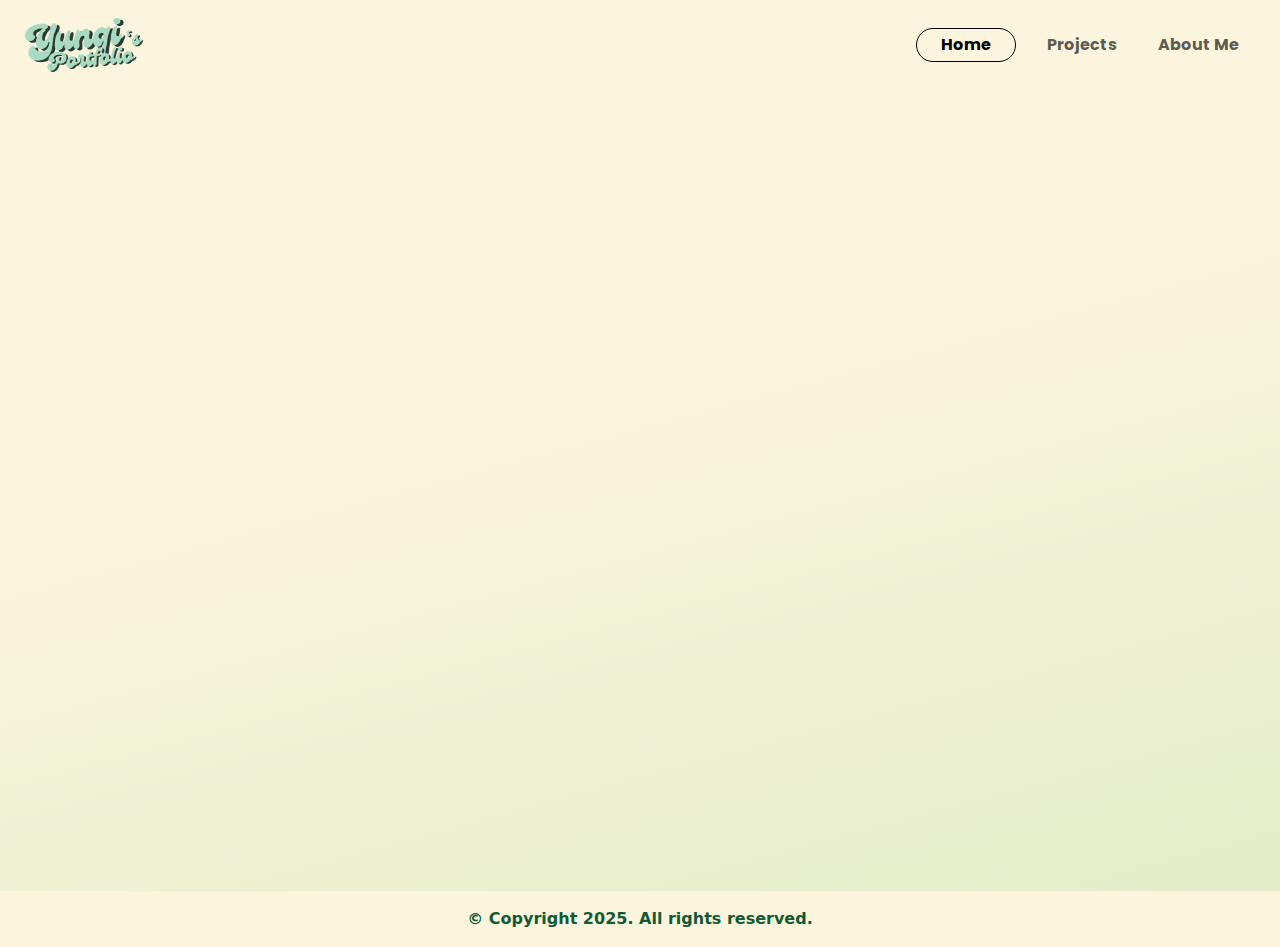
==== index.html @ 10a530a4 "Add files via upload" ====
<!DOCTYPE html>
<html lang="en">
<head>
    <meta charset="UTF-8">
    <meta name="viewport" content="width=device-width, initial-scale=1.0">
    <meta http-equiv="X-UA-Compatible" content="ie=edge">
    <title>My Portfolio</title>

    <!-- Bootstrap CSS -->
    <link href="https://cdn.jsdelivr.net/npm/bootstrap@5.3.0-alpha1/dist/css/bootstrap.min.css" rel="stylesheet">

    <!-- Custom Stylesheet -->
    <link href="style.css" rel="stylesheet">

    <!-- Google Fonts -->
    <link href="https://fonts.googleapis.com/css2?family=Lilita+One&family=Poppins:wght@100..900&display=swap" rel="stylesheet">

    <!-- Google Icons -->
    <link href="https://fonts.googleapis.com/css2?family=Material+Symbols+Outlined" rel="stylesheet">
    
</head>

<body>
    <!-- Navbar -->
    <nav class="navbar navbar-expand-lg">
        <div class="container-fluid">
            <a class="navbar-brand" href="index.html"><img src="assets/logo.png" class="logo" alt="Logo image"/></a>
            <button class="navbar-toggler" type="button" data-bs-toggle="collapse" data-bs-target="#navbarNav" aria-controls="navbarNav" aria-expanded="false" aria-label="Toggle navigation">
                <span class="navbar-toggler-icon"></span>
            </button>
            <div class="collapse navbar-collapse" id="navbarNav">
                <ul class="navbar-nav ms-auto poppins-bold">
                    <li class="nav-item"><a class="nav-link active" href="index.html">Home</a></li>
                    <li class="nav-item"><a class="nav-link" href="projects.html">Projects</a></li>
                    <li class="nav-item"><a class="nav-link" href="about.html">About Me</a></li>
                </ul>
            </div>
        </div>
    </nav>

    <!-- Hero Section -->
    <section id="home" class="full-height d-flex align-items-center justify-content-center fade-in">
        <div class="text-center green-text">
            <h1 class="text-shadows">Hello, I'm <br>Than Yun Qi.</h1>
            <p class="mb-5 poppins fs-2">Welcome to my portfolio.</p>
            <a class="action-hyperlink poppins fw-bold fs-4" href="projects.html">
                Click to view more 
                <span class="ms-2 mt-1 material-symbols-outlined">arrow_circle_right</span>
            </a>
        </div>
    </section>
</body>

<!-- Footer -->
<footer class="text-center py-3" style="background-color: #FBF5DD;">
    &copy; Copyright 2025. All rights reserved.
</footer>
</html>
---- style.css ----
* {
    padding: 0;
    margin: 0;
}

.lilita-one-regular {
    font-family: "Lilita One", sans-serif;
    font-weight: 400;
    font-style: normal;
  }
  
  .poppins-thin {
    font-family: "Poppins", sans-serif;
    font-weight: 100;
    font-style: normal;
  }
  
  .poppins-extralight {
    font-family: "Poppins", sans-serif;
    font-weight: 200;
    font-style: normal;
  }
  
  .poppins-light {
    font-family: "Poppins", sans-serif;
    font-weight: 300;
    font-style: normal;
  }
  
  .poppins-regular {
    font-family: "Poppins", sans-serif;
    font-weight: 400;
    font-style: normal;
  }
  
  .poppins-medium {
    font-family: "Poppins", sans-serif;
    font-weight: 500;
    font-style: normal;
  }
  
  .poppins-semibold {
    font-family: "Poppins", sans-serif;
    font-weight: 600;
    font-style: normal;
  }
  
  .poppins-bold {
    font-family: "Poppins", sans-serif;
    font-weight: 700;
    font-style: normal;
  }
  
  .poppins-extrabold {
    font-family: "Poppins", sans-serif;
    font-weight: 800;
    font-style: normal;
  }
  
  .poppins-black {
    font-family: "Poppins", sans-serif;
    font-weight: 900;
    font-style: normal;
  }
  
  .poppins-thin-italic {
    font-family: "Poppins", sans-serif;
    font-weight: 100;
    font-style: italic;
  }
  
  .poppins-extralight-italic {
    font-family: "Poppins", sans-serif;
    font-weight: 200;
    font-style: italic;
  }
  
  .poppins-light-italic {
    font-family: "Poppins", sans-serif;
    font-weight: 300;
    font-style: italic;
  }
  
  .poppins-regular-italic {
    font-family: "Poppins", sans-serif;
    font-weight: 400;
    font-style: italic;
  }
  
  .poppins-medium-italic {
    font-family: "Poppins", sans-serif;
    font-weight: 500;
    font-style: italic;
  }
  
  .poppins-semibold-italic {
    font-family: "Poppins", sans-serif;
    font-weight: 600;
    font-style: italic;
  }
  
  .poppins-bold-italic {
    font-family: "Poppins", sans-serif;
    font-weight: 700;
    font-style: italic;
  }
  
  .poppins-extrabold-italic {
    font-family: "Poppins", sans-serif;
    font-weight: 800;
    font-style: italic;
  }
  
  .poppins-black-italic {
    font-family: "Poppins", sans-serif;
    font-weight: 900;
    font-style: italic;
  }
  
  :root {
    --color-primary: #6B8A7A;
    --color-secondary: #A8C3B0;
    --color-tertiary: #C2D4C1;
    --color-quaternary: #DCE5D3;
    --color-quinary: #EFF4E9;
  }
  


body {
    /* display: flex;
    flex-direction: column;
    justify-content: center; */
    min-height: 100vh;
    height: auto;
    width: 100%;
    background: linear-gradient(165deg, #FBF5DD 40%, #E1ECC8 100%);
    /* overflow: hidden; */
}  

nav {
    padding: 12px !important;
}

.navbar .nav-link {
    width: 100px;
    padding: 4px;
    margin: 0px 8px;
    text-align: center;
    border-radius: 26px;
    border: 1px solid rgb(0, 0, 0, 0.0);
}

.navbar .nav-link:hover {
    border: 1px solid rgb(0, 0, 0, 0.4);
}

.navbar .nav-link.active {
    border: 1px solid black;
}

.logo {
  width: 120px;
}

section {
    /* margin-top: 48px; */
}

.full-height {
    height: 89vh;
}

.s-height {
    height: 40vh;
}

.large-xl-text {
    font-size: 7rem;
}

.large-l-text {
  font-size: 4rem;
}

.large-text {
    font-size: 2.5rem;
}

.medium-text {
  font-size: 1.5rem;
}

.small-text {
    font-size: 1rem;
}


.green-text {
    color: #6B8A7A;
}

.small-width {
    width: 60%;
    margin: auto;
}

.action-hyperlink {
    text-decoration: none;
    color: #6B8A7A;
    display: flex;
    align-items: center;
    justify-content: center;
    /* font-size: 24px; */
    cursor: pointer;
}

.action-hyperlink:hover {
    color: #125A35;
}



/* About page */
.avatar-img {
  width: 320px;
  height: 320px;
  object-fit: cover;
}

.icon-btn {
    width: 48px;
    height: 48px;
    display: flex;
    align-items: center;
    justify-content: center;
    border: none;
    background: none;
    margin: 0px 8px;
}

.icon-btn i{
    /* height: auto;
    width: auto; */
    font-size: 36px;
    color: #125A35;
}

/* .project-cont {
  width: 300px;
  height: 500px;
  padding: 1rem;
  display: flex;
  flex-direction: column;
  align-items: center;
  justify-content: center;
  margin-right: 5rem;
} */

/* Project page */
/* a {
  text-decoration: none !important;
  cursor: pointer;
}

.project-img {
  width: 250px;
  height: 250px;
  background-color: rgb(255, 240, 243);
  margin: auto;
}

.left-cont {
  background-color: #E1ECC8;
  border-radius: 40px 0px 40px 0px;
}

.right-cont {
  background-color: #FFEBC1;
  border-radius: 0px 40px 0px 40px;
}

.project-cont a {
  color:#6B8A7A;
}

footer {
  background-color: #FBF5DD;
  padding: 1rem;
  text-align: center;
  font-weight: bold;
  color: #125A35;
} */

/* Project Containers */
.creative-card {
  perspective: 1000px;
  transition: transform 0.3s ease;
}

.creative-card:hover {
  transform: scale(1.03);
}

.card-content {
  position: relative;
  border-radius: 1.5rem;
  overflow: hidden;
  height: 250px;
  box-shadow: 0 10px 25px rgba(0, 0, 0, 0.2);
  background: linear-gradient(135deg, #ffe29f, #ffa99f);
  transition: transform 0.4s ease, box-shadow 0.3s ease;
}

.card-content img {
  width: 100%;
  height: 100%;
  object-fit: cover;
  filter: brightness(90%);
  transition: transform 0.4s ease;
}
/* 
.card-overlay {
  position: absolute;
  bottom: 0;
  width: 100%;
  padding: 1rem;
  border-radius: 0 0 1.5rem;
  background: rgba(0, 0, 0, 0.6);
  backdrop-filter: blur(5px);
  text-align: center;
  color: white;
  transform: translateY(100%);
  transition: transform 0.4s ease;
}

.card-content:hover .card-overlay {
  transform: translateY(0%);
}
.card-overlay h5 {
  font-family: 'Poppins', sans-serif;
  font-weight: bold;
  font-size: 1.1rem;
  margin: 0;
}

.card-overlay span {
  font-size: 0.85rem;
  font-weight: 300;
  display: block;
  margin-top: 0.2rem;
  color: #f0f0f0;
} */


/* Footer Styling */
footer {
  background-color: #FBF5DD;
  padding: 1rem;
  text-align: center;
  font-weight: bold;
  color: #125A35;
  position: relative;
  bottom: 0;
  width: 100%;
}

@keyframes scroll-left {
  0% { transform: translateX(0); }
  100% { transform: translateX(-50%); }
}

@keyframes slideUp {
  from {
    transform: translateY(100%);
    opacity: 0;
  }
  to {
    transform: translateY(0%);
    opacity: 1;
  }
}

@keyframes slideDown {
  from {
    transform: translateY(0%);
  }
  to {
    transform: translateY(50%);
  }
}


i {
  color: #125A35;
}

a:hover i {
  color: #FBF5DD;
}

/* Footer Styling */
footer {
  background-color: #FBF5DD;
  padding: 1rem;
  text-align: center;
  font-weight: bold;
  color: #125A35;
  position: relative;
  bottom: 0;
  width: 100%;
}



/* Animation */
/* .hero-content h1, .hero-content p, .hero-content a {
  opacity: 0;
  transform: translateY(30px) scale(0.95);
  transition: all 1s ease-out;
}

.hero-content.show h1 { transition-delay: 0.2s; opacity: 1; transform: translateY(0) scale(1); }
.hero-content.show p { transition-delay: 0.5s; opacity: 1; transform: translateY(0) scale(1); }
.hero-content.show a { transition-delay: 0.8s; opacity: 1; transform: translateY(0) scale(1); } */



.text-shadows {
  text-shadow: 3px 3px 0 var(--color-secondary), 6px 6px 0 var(--color-tertiary),
      9px 9px var(--color-quaternary), 12px 12px 0 var(--color-quinary);
  font-family: 'Lilita One', sans-serif;
  font-weight: 400;
  text-transform: uppercase;
  font-size: calc(2rem + 5vw);
  text-align: center;
  color: var(--color-primary);
  opacity: 0;
  transform: translateY(20px);
  animation: shadows 1.2s ease-in forwards;
  animation-fill-mode: forwards;
}

.fade-in {
  opacity: 0;
  animation: fadeIn ease 0.6s forwards;
}

@keyframes fadeIn {
  from { opacity: 0; }
  to { opacity: 1; }
}

@keyframes shadows {
  0% { opacity: 0; transform: translateY(20px); text-shadow: none; }
  30% { opacity: 1; transform: translateY(0); text-shadow: 3px 3px 0 var(--color-secondary); }
  60% { text-shadow: 3px 3px 0 var(--color-secondary), 6px 6px 0 var(--color-tertiary); }
  100% { opacity: 1; transform: translateY(0); text-shadow: 3px 3px 0 var(--color-secondary), 6px 6px 0 var(--color-tertiary), 9px 9px var(--color-quaternary), 12px 12px 0 var(--color-quinary); }
}
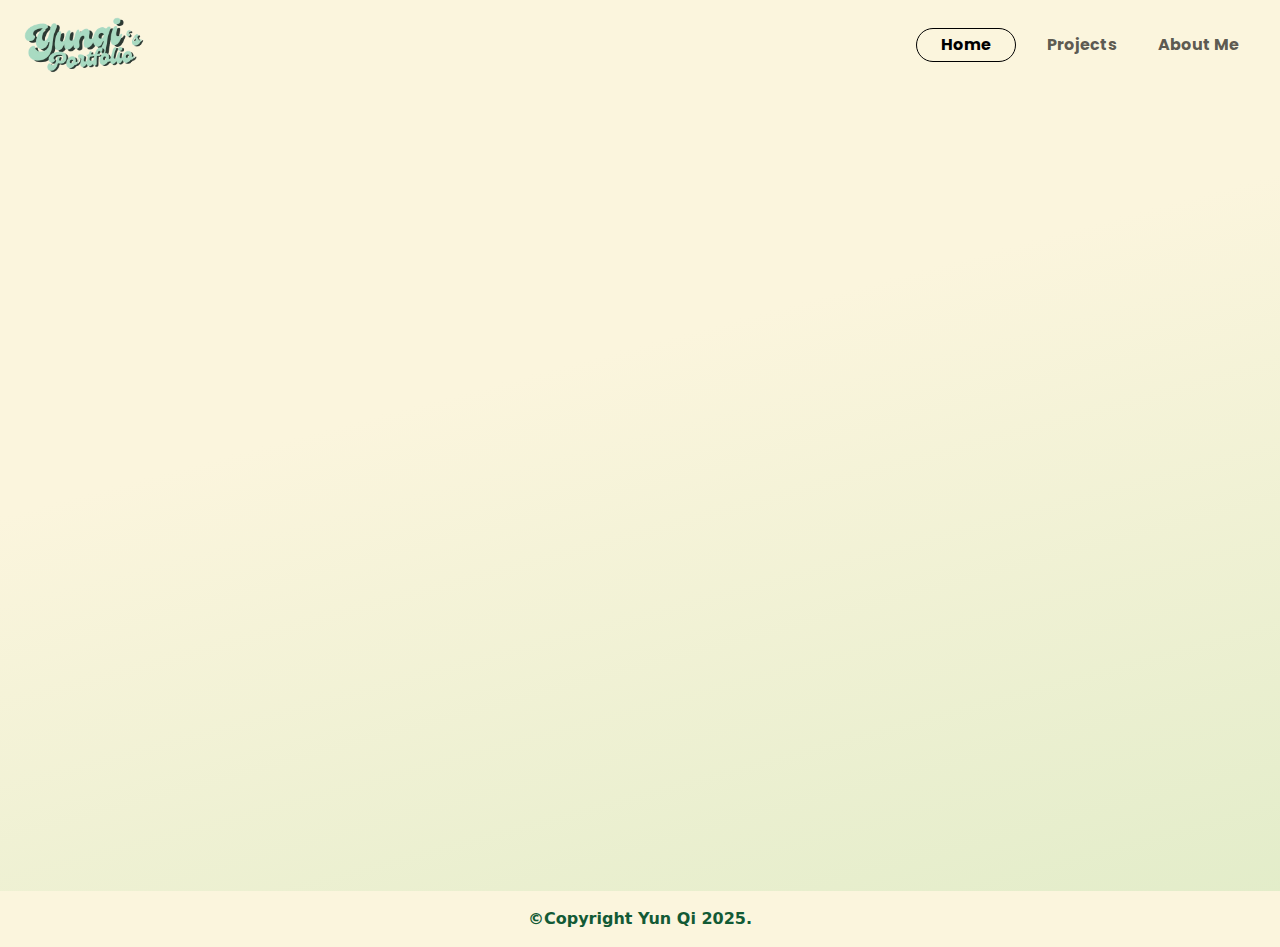
==== commit ba59ad5d: "Add files via upload" ====
--- a/index.html
+++ b/index.html
@@ -49,10 +49,10 @@
             </a>
         </div>
     </section>
+
+    <footer>©Copyright Yun Qi 2025.</footer>
+
+    <script src="https://cdn.jsdelivr.net/npm/bootstrap@5.3.3/dist/js/bootstrap.bundle.min.js"></script>
+
 </body>
-
-<!-- Footer -->
-<footer class="text-center py-3" style="background-color: #FBF5DD;">
-    &copy; Copyright 2025. All rights reserved.
-</footer>
 </html>
--- a/style.css
+++ b/style.css
@@ -316,7 +316,7 @@
   width: 100%;
   height: 100%;
   object-fit: cover;
-  filter: brightness(90%);
+  filter: brightness(95%);
   transition: transform 0.4s ease;
 }
 /* 
